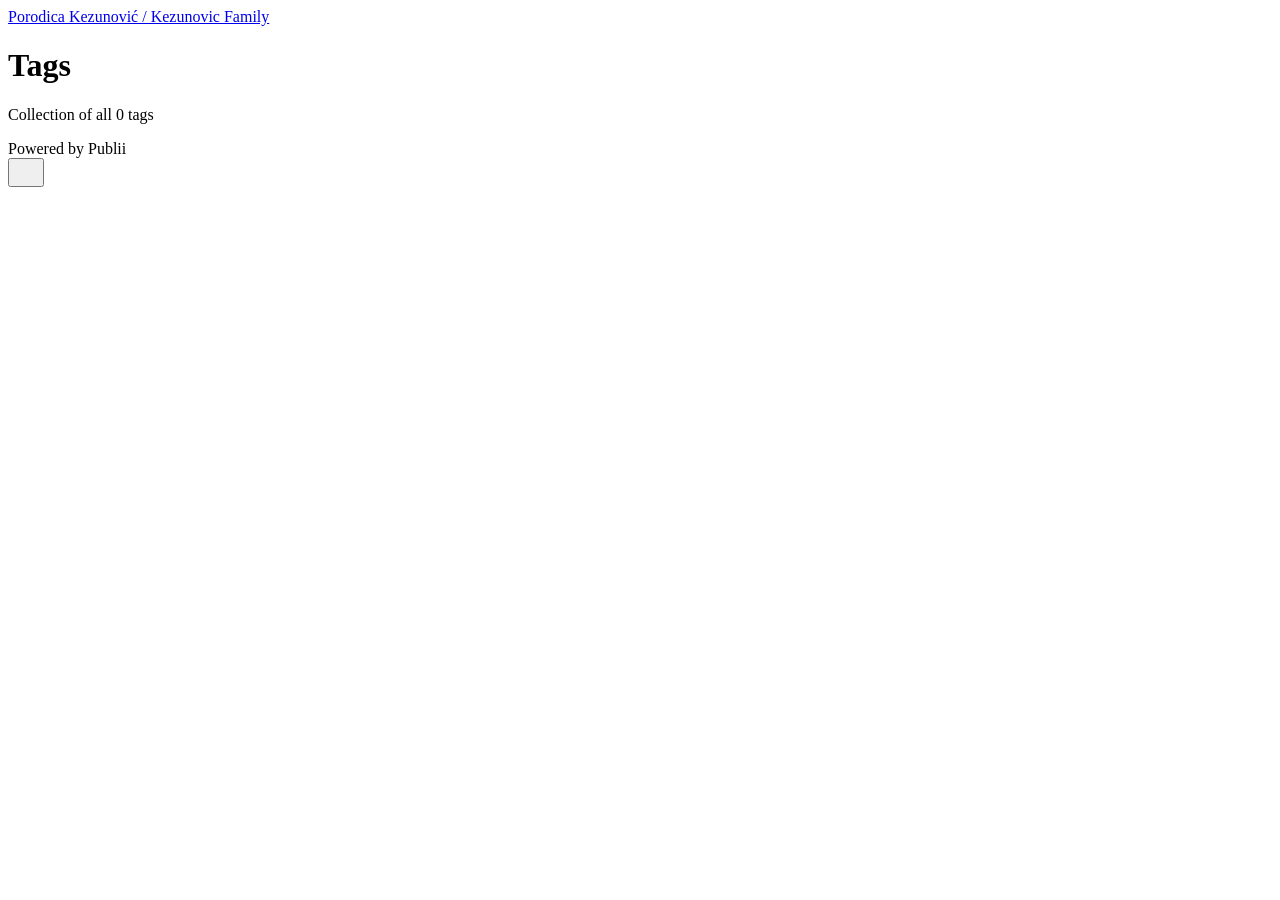
==== tags/index.html @ 6254a45d "Updated from Publii" ====
<!DOCTYPE html><html lang="en-gb"><head><meta charset="utf-8"><meta http-equiv="X-UA-Compatible" content="IE=edge"><meta name="viewport" content="width=device-width,initial-scale=1"><title>All tags - Porodica Kezunović / Kezunovic Family</title><meta name="robots" content="noindex, follow"><meta name="generator" content="Publii Open-Source CMS for Static Site"><link rel="alternate" type="application/atom+xml" href="https://vkeza057.github.io/feed.xml" title="Porodica Kezunović / Kezunovic Family - RSS"><link rel="alternate" type="application/json" href="https://vkeza057.github.io/feed.json" title="Porodica Kezunović / Kezunovic Family - JSON"><meta property="og:title" content="Porodica Kezunović / Kezunovic Family"><meta property="og:site_name" content="Porodica Kezunović / Kezunovic Family"><meta property="og:description" content=""><meta property="og:url" content="https://vkeza057.github.io/tags/"><meta property="og:type" content="website"><link rel="stylesheet" href="https://vkeza057.github.io/assets/css/style.css?v=a0ba884548820066dfadd8416036abba"><script type="application/ld+json">{"@context":"http://schema.org","@type":"Organization","name":"Porodica Kezunović / Kezunovic Family","url":"https://vkeza057.github.io/"}</script><noscript><style>img[loading] {
                    opacity: 1;
                }</style></noscript></head><body class="tags-template"><header class="top js-header"><a class="logo" href="https://vkeza057.github.io/">Porodica Kezunović / Kezunovic Family</a></header><main class="page page--tags"><div class="hero hero--noimage"><header class="hero__content"><div class="wrapper"><h1>Tags</h1><p class="page__desc">Collection of all 0 tags</p></div></header></div><div class="wrapper"><ul class="feed feed--grid"></ul></div></main><footer class="footer"><div class="wrapper"><div class="footer__copyright">Powered by Publii</div><button id="backToTop" class="footer__bttop" aria-label="Back to top" title="Back to top"><svg width="20" height="20"><use xlink:href="https://vkeza057.github.io/assets/svg/svg-map.svg#toparrow"/></svg></button></div></footer><script defer="defer" src="https://vkeza057.github.io/assets/js/scripts.min.js?v=dafec4f87fead6718cb125f0b0fc8441"></script><script>window.publiiThemeMenuConfig={mobileMenuMode:'sidebar',animationSpeed:300,submenuWidth: 'auto',doubleClickTime:500,mobileMenuExpandableSubmenus:true,relatedContainerForOverlayMenuSelector:'.top'};</script><script>var images = document.querySelectorAll('img[loading]');
        for (var i = 0; i < images.length; i++) {
            if (images[i].complete) {
                images[i].classList.add('is-loaded');
            } else {
                images[i].addEventListener('load', function () {
                    this.classList.add('is-loaded');
                }, false);
            }
        }</script></body></html>
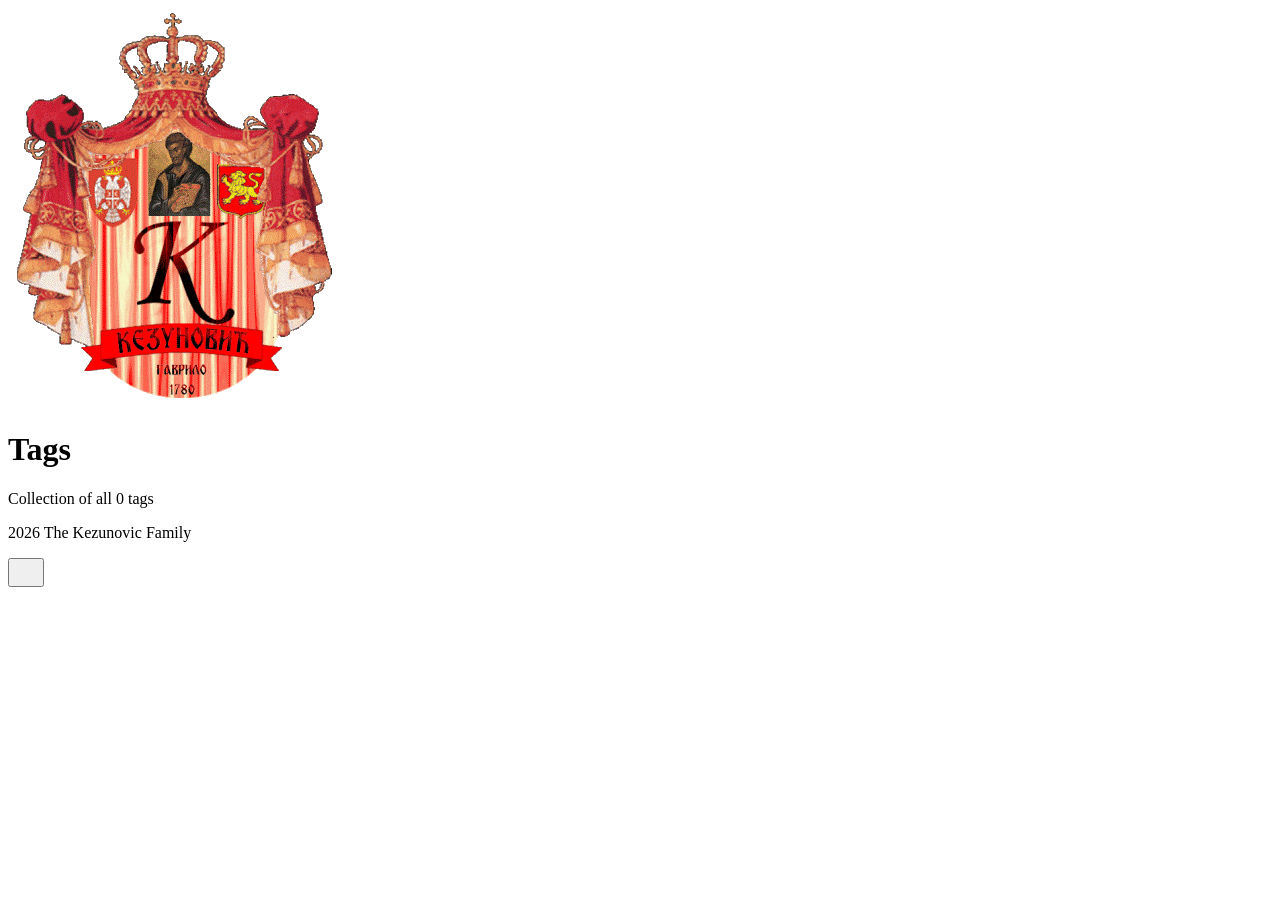
==== commit e0d686b6: "Updated from Publii" ====
--- a/tags/index.html
+++ b/tags/index.html
@@ -1,6 +1,6 @@
-<!DOCTYPE html><html lang="en-gb"><head><meta charset="utf-8"><meta http-equiv="X-UA-Compatible" content="IE=edge"><meta name="viewport" content="width=device-width,initial-scale=1"><title>All tags - Porodica Kezunović / Kezunovic Family</title><meta name="robots" content="noindex, follow"><meta name="generator" content="Publii Open-Source CMS for Static Site"><link rel="alternate" type="application/atom+xml" href="https://vkeza057.github.io/feed.xml" title="Porodica Kezunović / Kezunovic Family - RSS"><link rel="alternate" type="application/json" href="https://vkeza057.github.io/feed.json" title="Porodica Kezunović / Kezunovic Family - JSON"><meta property="og:title" content="Porodica Kezunović / Kezunovic Family"><meta property="og:site_name" content="Porodica Kezunović / Kezunovic Family"><meta property="og:description" content=""><meta property="og:url" content="https://vkeza057.github.io/tags/"><meta property="og:type" content="website"><link rel="stylesheet" href="https://vkeza057.github.io/assets/css/style.css?v=a0ba884548820066dfadd8416036abba"><script type="application/ld+json">{"@context":"http://schema.org","@type":"Organization","name":"Porodica Kezunović / Kezunovic Family","url":"https://vkeza057.github.io/"}</script><noscript><style>img[loading] {
+<!DOCTYPE html><html lang="en-gb"><head><meta charset="utf-8"><meta http-equiv="X-UA-Compatible" content="IE=edge"><meta name="viewport" content="width=device-width,initial-scale=1"><title>All tags - Porodica Kezunović / Kezunovic Family</title><meta name="robots" content="noindex, follow"><meta name="generator" content="Publii Open-Source CMS for Static Site"><link rel="alternate" type="application/atom+xml" href="https://vkeza057.github.io/feed.xml" title="Porodica Kezunović / Kezunovic Family - RSS"><link rel="alternate" type="application/json" href="https://vkeza057.github.io/feed.json" title="Porodica Kezunović / Kezunovic Family - JSON"><meta property="og:title" content="Porodica Kezunović / Kezunovic Family"><meta property="og:image" content="https://vkeza057.github.io/media/website/k_grb.gif"><meta property="og:image:width" content="336"><meta property="og:image:height" content="398"><meta property="og:site_name" content="Porodica Kezunović / Kezunovic Family"><meta property="og:description" content=""><meta property="og:url" content="https://vkeza057.github.io/tags/"><meta property="og:type" content="website"><link rel="stylesheet" href="https://vkeza057.github.io/assets/css/style.css?v=a0ba884548820066dfadd8416036abba"><script type="application/ld+json">{"@context":"http://schema.org","@type":"Organization","name":"Porodica Kezunović / Kezunovic Family","logo":"https://vkeza057.github.io/media/website/k_grb.gif","url":"https://vkeza057.github.io/"}</script><noscript><style>img[loading] {
                     opacity: 1;
-                }</style></noscript></head><body class="tags-template"><header class="top js-header"><a class="logo" href="https://vkeza057.github.io/">Porodica Kezunović / Kezunovic Family</a></header><main class="page page--tags"><div class="hero hero--noimage"><header class="hero__content"><div class="wrapper"><h1>Tags</h1><p class="page__desc">Collection of all 0 tags</p></div></header></div><div class="wrapper"><ul class="feed feed--grid"></ul></div></main><footer class="footer"><div class="wrapper"><div class="footer__copyright">Powered by Publii</div><button id="backToTop" class="footer__bttop" aria-label="Back to top" title="Back to top"><svg width="20" height="20"><use xlink:href="https://vkeza057.github.io/assets/svg/svg-map.svg#toparrow"/></svg></button></div></footer><script defer="defer" src="https://vkeza057.github.io/assets/js/scripts.min.js?v=dafec4f87fead6718cb125f0b0fc8441"></script><script>window.publiiThemeMenuConfig={mobileMenuMode:'sidebar',animationSpeed:300,submenuWidth: 'auto',doubleClickTime:500,mobileMenuExpandableSubmenus:true,relatedContainerForOverlayMenuSelector:'.top'};</script><script>var images = document.querySelectorAll('img[loading]');
+                }</style></noscript></head><body class="tags-template"><header class="top js-header"><a class="logo" href="https://vkeza057.github.io/"><img src="https://vkeza057.github.io/media/website/k_grb.gif" alt="Porodica Kezunović / Kezunovic Family" width="336" height="398"></a></header><main class="page page--tags"><div class="hero hero--noimage"><header class="hero__content"><div class="wrapper"><h1>Tags</h1><p class="page__desc">Collection of all 0 tags</p></div></header></div><div class="wrapper"><ul class="feed feed--grid"></ul></div></main><footer class="footer"><div class="wrapper"><div class="footer__copyright"><p>2026 The Kezunovic Family</p></div><button id="backToTop" class="footer__bttop" aria-label="Back to top" title="Back to top"><svg width="20" height="20"><use xlink:href="https://vkeza057.github.io/assets/svg/svg-map.svg#toparrow"/></svg></button></div></footer><script defer="defer" src="https://vkeza057.github.io/assets/js/scripts.min.js?v=dafec4f87fead6718cb125f0b0fc8441"></script><script>window.publiiThemeMenuConfig={mobileMenuMode:'sidebar',animationSpeed:300,submenuWidth: 'auto',doubleClickTime:500,mobileMenuExpandableSubmenus:true,relatedContainerForOverlayMenuSelector:'.top'};</script><script>var images = document.querySelectorAll('img[loading]');
         for (var i = 0; i < images.length; i++) {
             if (images[i].complete) {
                 images[i].classList.add('is-loaded');
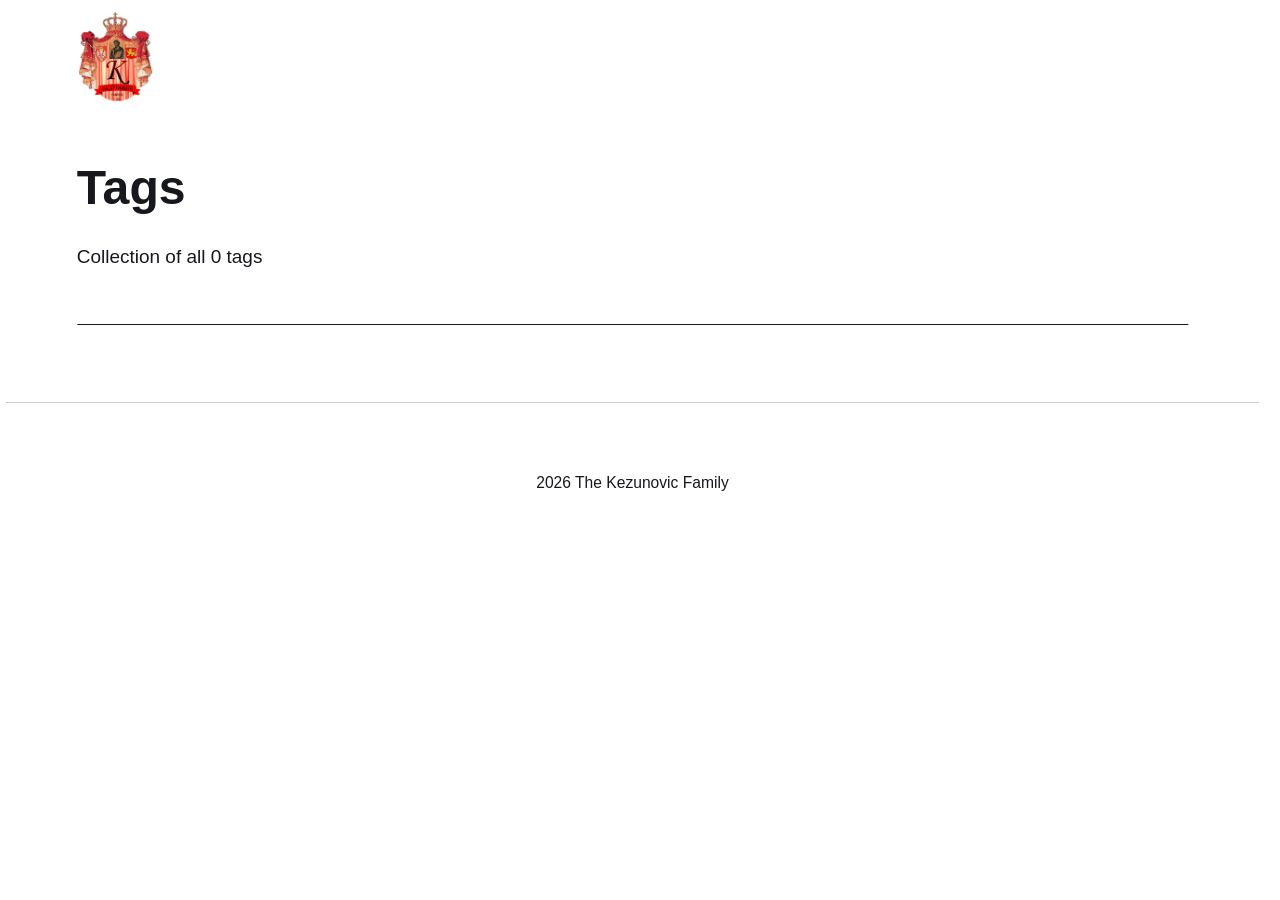
==== commit bfab7c97: "Updated from Publii" ====
--- a/tags/index.html
+++ b/tags/index.html
@@ -1,4 +1,4 @@
-<!DOCTYPE html><html lang="en-gb"><head><meta charset="utf-8"><meta http-equiv="X-UA-Compatible" content="IE=edge"><meta name="viewport" content="width=device-width,initial-scale=1"><title>All tags - Porodica Kezunović / Kezunovic Family</title><meta name="robots" content="noindex, follow"><meta name="generator" content="Publii Open-Source CMS for Static Site"><link rel="alternate" type="application/atom+xml" href="https://vkeza057.github.io/feed.xml" title="Porodica Kezunović / Kezunovic Family - RSS"><link rel="alternate" type="application/json" href="https://vkeza057.github.io/feed.json" title="Porodica Kezunović / Kezunovic Family - JSON"><meta property="og:title" content="Porodica Kezunović / Kezunovic Family"><meta property="og:image" content="https://vkeza057.github.io/media/website/k_grb.gif"><meta property="og:image:width" content="336"><meta property="og:image:height" content="398"><meta property="og:site_name" content="Porodica Kezunović / Kezunovic Family"><meta property="og:description" content=""><meta property="og:url" content="https://vkeza057.github.io/tags/"><meta property="og:type" content="website"><link rel="stylesheet" href="https://vkeza057.github.io/assets/css/style.css?v=a0ba884548820066dfadd8416036abba"><script type="application/ld+json">{"@context":"http://schema.org","@type":"Organization","name":"Porodica Kezunović / Kezunovic Family","logo":"https://vkeza057.github.io/media/website/k_grb.gif","url":"https://vkeza057.github.io/"}</script><noscript><style>img[loading] {
+<!DOCTYPE html><html lang="en-gb"><head><meta charset="utf-8"><meta http-equiv="X-UA-Compatible" content="IE=edge"><meta name="viewport" content="width=device-width,initial-scale=1"><title>All tags - Porodica Kezunović / Kezunovic Family</title><meta name="robots" content="noindex, follow"><meta name="generator" content="Publii Open-Source CMS for Static Site"><link rel="alternate" type="application/atom+xml" href="https://vkeza057.github.io/feed.xml" title="Porodica Kezunović / Kezunovic Family - RSS"><link rel="alternate" type="application/json" href="https://vkeza057.github.io/feed.json" title="Porodica Kezunović / Kezunovic Family - JSON"><meta property="og:title" content="Porodica Kezunović / Kezunovic Family"><meta property="og:image" content="https://vkeza057.github.io/media/website/k_grb.gif"><meta property="og:image:width" content="336"><meta property="og:image:height" content="398"><meta property="og:site_name" content="Porodica Kezunović / Kezunovic Family"><meta property="og:description" content=""><meta property="og:url" content="https://vkeza057.github.io/tags/"><meta property="og:type" content="website"><link rel="stylesheet" href="https://vkeza057.github.io/assets/css/style.css?v=453873729400e94cce2dac181597ebba"><script type="application/ld+json">{"@context":"http://schema.org","@type":"Organization","name":"Porodica Kezunović / Kezunovic Family","logo":"https://vkeza057.github.io/media/website/k_grb.gif","url":"https://vkeza057.github.io/"}</script><noscript><style>img[loading] {
                     opacity: 1;
                 }</style></noscript></head><body class="tags-template"><header class="top js-header"><a class="logo" href="https://vkeza057.github.io/"><img src="https://vkeza057.github.io/media/website/k_grb.gif" alt="Porodica Kezunović / Kezunovic Family" width="336" height="398"></a></header><main class="page page--tags"><div class="hero hero--noimage"><header class="hero__content"><div class="wrapper"><h1>Tags</h1><p class="page__desc">Collection of all 0 tags</p></div></header></div><div class="wrapper"><ul class="feed feed--grid"></ul></div></main><footer class="footer"><div class="wrapper"><div class="footer__copyright"><p>2026 The Kezunovic Family</p></div><button id="backToTop" class="footer__bttop" aria-label="Back to top" title="Back to top"><svg width="20" height="20"><use xlink:href="https://vkeza057.github.io/assets/svg/svg-map.svg#toparrow"/></svg></button></div></footer><script defer="defer" src="https://vkeza057.github.io/assets/js/scripts.min.js?v=dafec4f87fead6718cb125f0b0fc8441"></script><script>window.publiiThemeMenuConfig={mobileMenuMode:'sidebar',animationSpeed:300,submenuWidth: 'auto',doubleClickTime:500,mobileMenuExpandableSubmenus:true,relatedContainerForOverlayMenuSelector:'.top'};</script><script>var images = document.querySelectorAll('img[loading]');
         for (var i = 0; i < images.length; i++) {
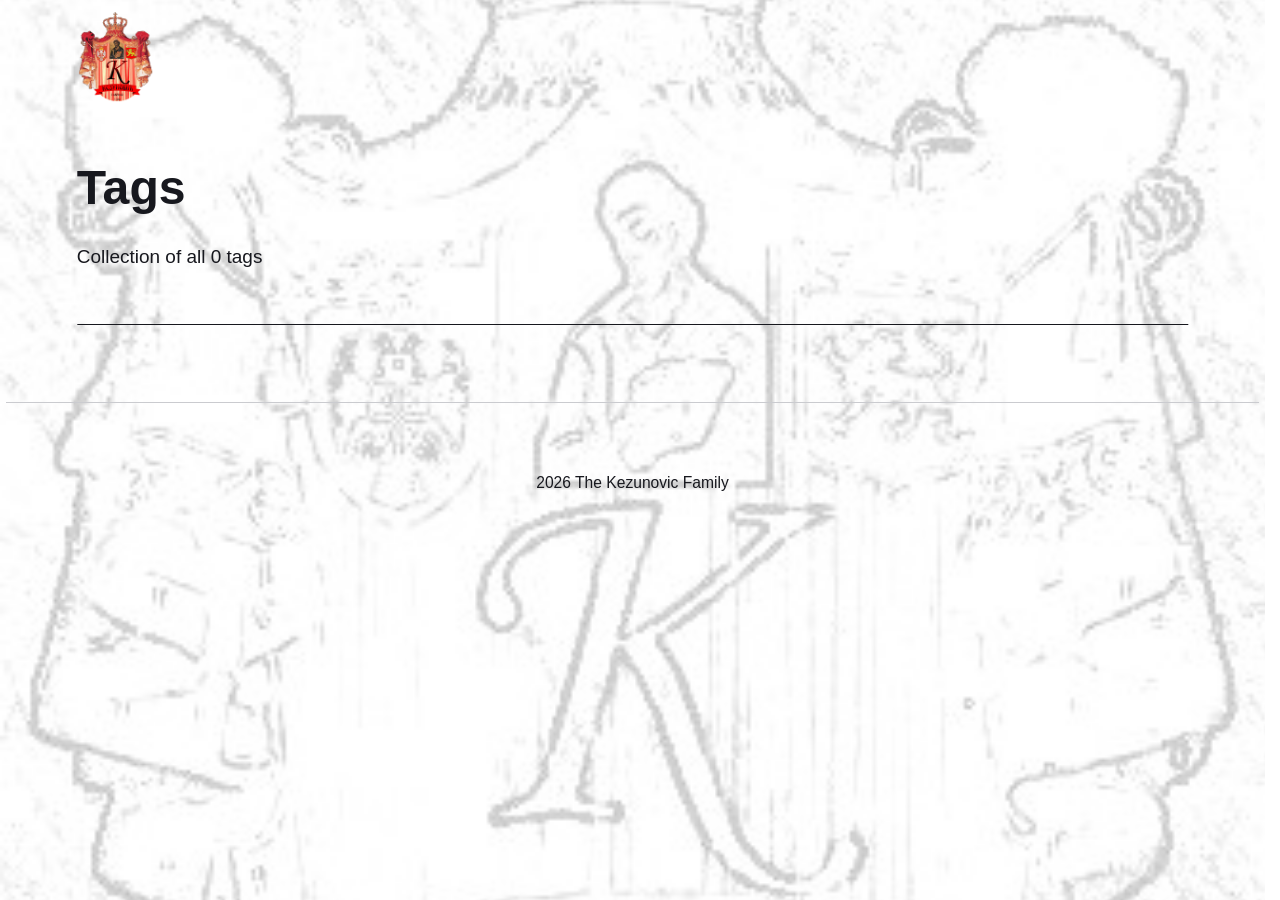
==== commit d218910b: "Updated from Publii" ====
--- a/tags/index.html
+++ b/tags/index.html
@@ -1,4 +1,4 @@
-<!DOCTYPE html><html lang="en-gb"><head><meta charset="utf-8"><meta http-equiv="X-UA-Compatible" content="IE=edge"><meta name="viewport" content="width=device-width,initial-scale=1"><title>All tags - Porodica Kezunović / Kezunovic Family</title><meta name="robots" content="noindex, follow"><meta name="generator" content="Publii Open-Source CMS for Static Site"><link rel="alternate" type="application/atom+xml" href="https://vkeza057.github.io/feed.xml" title="Porodica Kezunović / Kezunovic Family - RSS"><link rel="alternate" type="application/json" href="https://vkeza057.github.io/feed.json" title="Porodica Kezunović / Kezunovic Family - JSON"><meta property="og:title" content="Porodica Kezunović / Kezunovic Family"><meta property="og:image" content="https://vkeza057.github.io/media/website/k_grb.gif"><meta property="og:image:width" content="336"><meta property="og:image:height" content="398"><meta property="og:site_name" content="Porodica Kezunović / Kezunovic Family"><meta property="og:description" content=""><meta property="og:url" content="https://vkeza057.github.io/tags/"><meta property="og:type" content="website"><link rel="stylesheet" href="https://vkeza057.github.io/assets/css/style.css?v=453873729400e94cce2dac181597ebba"><script type="application/ld+json">{"@context":"http://schema.org","@type":"Organization","name":"Porodica Kezunović / Kezunovic Family","logo":"https://vkeza057.github.io/media/website/k_grb.gif","url":"https://vkeza057.github.io/"}</script><noscript><style>img[loading] {
+<!DOCTYPE html><html lang="en-gb"><head><meta charset="utf-8"><meta http-equiv="X-UA-Compatible" content="IE=edge"><meta name="viewport" content="width=device-width,initial-scale=1"><title>All tags - Porodica Kezunović / Kezunovic Family</title><meta name="robots" content="noindex, follow"><meta name="generator" content="Publii Open-Source CMS for Static Site"><link rel="alternate" type="application/atom+xml" href="https://vkeza057.github.io/feed.xml" title="Porodica Kezunović / Kezunovic Family - RSS"><link rel="alternate" type="application/json" href="https://vkeza057.github.io/feed.json" title="Porodica Kezunović / Kezunovic Family - JSON"><meta property="og:title" content="Porodica Kezunović / Kezunovic Family"><meta property="og:image" content="https://vkeza057.github.io/media/website/k_grb.gif"><meta property="og:image:width" content="336"><meta property="og:image:height" content="398"><meta property="og:site_name" content="Porodica Kezunović / Kezunovic Family"><meta property="og:description" content=""><meta property="og:url" content="https://vkeza057.github.io/tags/"><meta property="og:type" content="website"><link rel="stylesheet" href="https://vkeza057.github.io/assets/css/style.css?v=94d7f08d9d19e8040c12e992567f87c6"><script type="application/ld+json">{"@context":"http://schema.org","@type":"Organization","name":"Porodica Kezunović / Kezunovic Family","logo":"https://vkeza057.github.io/media/website/k_grb.gif","url":"https://vkeza057.github.io/"}</script><noscript><style>img[loading] {
                     opacity: 1;
                 }</style></noscript></head><body class="tags-template"><header class="top js-header"><a class="logo" href="https://vkeza057.github.io/"><img src="https://vkeza057.github.io/media/website/k_grb.gif" alt="Porodica Kezunović / Kezunovic Family" width="336" height="398"></a></header><main class="page page--tags"><div class="hero hero--noimage"><header class="hero__content"><div class="wrapper"><h1>Tags</h1><p class="page__desc">Collection of all 0 tags</p></div></header></div><div class="wrapper"><ul class="feed feed--grid"></ul></div></main><footer class="footer"><div class="wrapper"><div class="footer__copyright"><p>2026 The Kezunovic Family</p></div><button id="backToTop" class="footer__bttop" aria-label="Back to top" title="Back to top"><svg width="20" height="20"><use xlink:href="https://vkeza057.github.io/assets/svg/svg-map.svg#toparrow"/></svg></button></div></footer><script defer="defer" src="https://vkeza057.github.io/assets/js/scripts.min.js?v=dafec4f87fead6718cb125f0b0fc8441"></script><script>window.publiiThemeMenuConfig={mobileMenuMode:'sidebar',animationSpeed:300,submenuWidth: 'auto',doubleClickTime:500,mobileMenuExpandableSubmenus:true,relatedContainerForOverlayMenuSelector:'.top'};</script><script>var images = document.querySelectorAll('img[loading]');
         for (var i = 0; i < images.length; i++) {
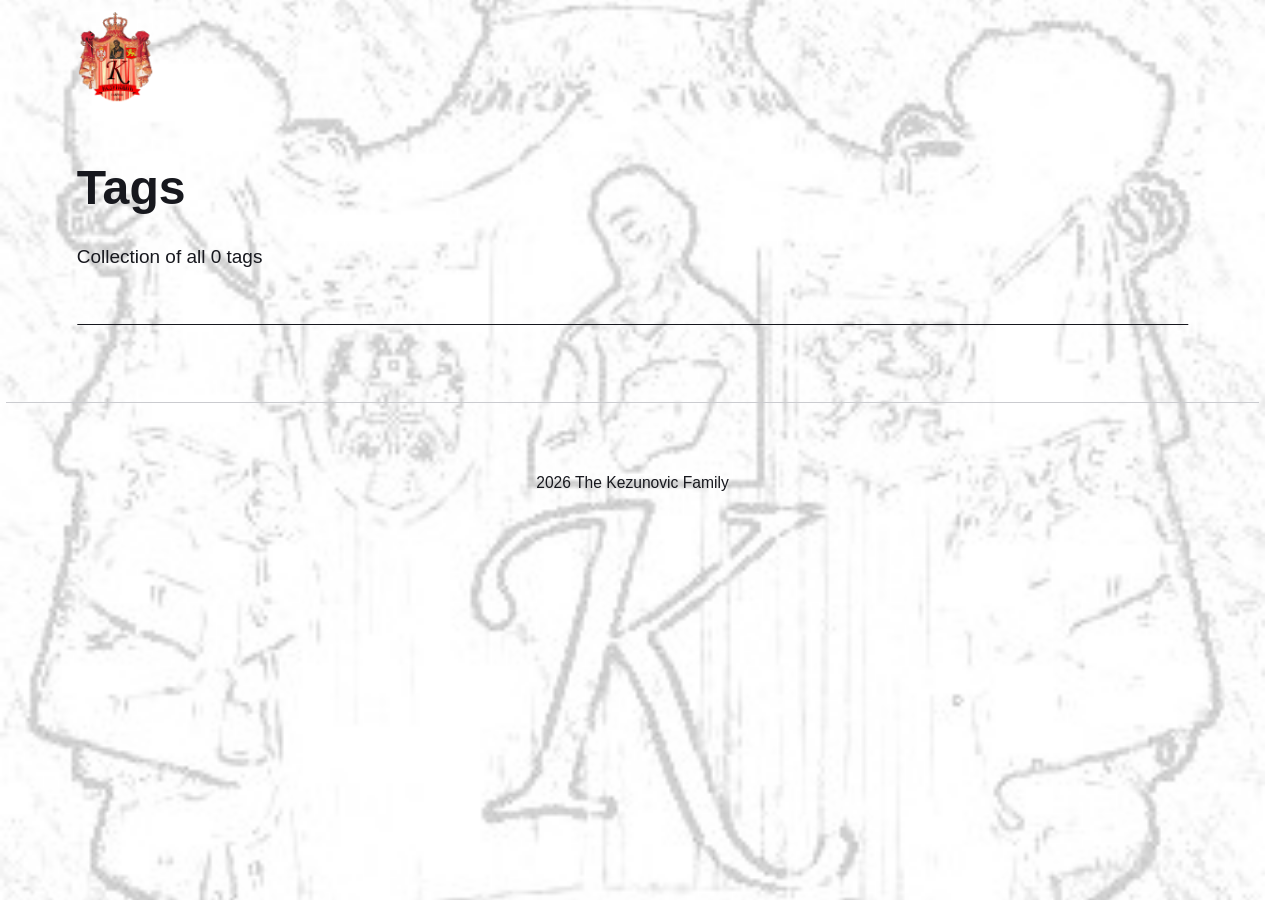
==== commit a69ed4af: "Updated from Publii" ====
--- a/tags/index.html
+++ b/tags/index.html
@@ -1,4 +1,4 @@
-<!DOCTYPE html><html lang="en-gb"><head><meta charset="utf-8"><meta http-equiv="X-UA-Compatible" content="IE=edge"><meta name="viewport" content="width=device-width,initial-scale=1"><title>All tags - Porodica Kezunović / Kezunovic Family</title><meta name="robots" content="noindex, follow"><meta name="generator" content="Publii Open-Source CMS for Static Site"><link rel="alternate" type="application/atom+xml" href="https://vkeza057.github.io/feed.xml" title="Porodica Kezunović / Kezunovic Family - RSS"><link rel="alternate" type="application/json" href="https://vkeza057.github.io/feed.json" title="Porodica Kezunović / Kezunovic Family - JSON"><meta property="og:title" content="Porodica Kezunović / Kezunovic Family"><meta property="og:image" content="https://vkeza057.github.io/media/website/k_grb.gif"><meta property="og:image:width" content="336"><meta property="og:image:height" content="398"><meta property="og:site_name" content="Porodica Kezunović / Kezunovic Family"><meta property="og:description" content=""><meta property="og:url" content="https://vkeza057.github.io/tags/"><meta property="og:type" content="website"><link rel="stylesheet" href="https://vkeza057.github.io/assets/css/style.css?v=94d7f08d9d19e8040c12e992567f87c6"><script type="application/ld+json">{"@context":"http://schema.org","@type":"Organization","name":"Porodica Kezunović / Kezunovic Family","logo":"https://vkeza057.github.io/media/website/k_grb.gif","url":"https://vkeza057.github.io/"}</script><noscript><style>img[loading] {
+<!DOCTYPE html><html lang="en-gb"><head><meta charset="utf-8"><meta http-equiv="X-UA-Compatible" content="IE=edge"><meta name="viewport" content="width=device-width,initial-scale=1"><title>All tags - Porodica Kezunović / Kezunovic Family</title><meta name="robots" content="noindex, follow"><meta name="generator" content="Publii Open-Source CMS for Static Site"><link rel="alternate" type="application/atom+xml" href="https://vkeza057.github.io/feed.xml" title="Porodica Kezunović / Kezunovic Family - RSS"><link rel="alternate" type="application/json" href="https://vkeza057.github.io/feed.json" title="Porodica Kezunović / Kezunovic Family - JSON"><meta property="og:title" content="Porodica Kezunović / Kezunovic Family"><meta property="og:image" content="https://vkeza057.github.io/media/website/k_grb.gif"><meta property="og:image:width" content="336"><meta property="og:image:height" content="398"><meta property="og:site_name" content="Porodica Kezunović / Kezunovic Family"><meta property="og:description" content=""><meta property="og:url" content="https://vkeza057.github.io/tags/"><meta property="og:type" content="website"><link rel="stylesheet" href="https://vkeza057.github.io/assets/css/style.css?v=29f11f5d544b0a60ac3f657338111ba7"><script type="application/ld+json">{"@context":"http://schema.org","@type":"Organization","name":"Porodica Kezunović / Kezunovic Family","logo":"https://vkeza057.github.io/media/website/k_grb.gif","url":"https://vkeza057.github.io/"}</script><noscript><style>img[loading] {
                     opacity: 1;
                 }</style></noscript></head><body class="tags-template"><header class="top js-header"><a class="logo" href="https://vkeza057.github.io/"><img src="https://vkeza057.github.io/media/website/k_grb.gif" alt="Porodica Kezunović / Kezunovic Family" width="336" height="398"></a></header><main class="page page--tags"><div class="hero hero--noimage"><header class="hero__content"><div class="wrapper"><h1>Tags</h1><p class="page__desc">Collection of all 0 tags</p></div></header></div><div class="wrapper"><ul class="feed feed--grid"></ul></div></main><footer class="footer"><div class="wrapper"><div class="footer__copyright"><p>2026 The Kezunovic Family</p></div><button id="backToTop" class="footer__bttop" aria-label="Back to top" title="Back to top"><svg width="20" height="20"><use xlink:href="https://vkeza057.github.io/assets/svg/svg-map.svg#toparrow"/></svg></button></div></footer><script defer="defer" src="https://vkeza057.github.io/assets/js/scripts.min.js?v=dafec4f87fead6718cb125f0b0fc8441"></script><script>window.publiiThemeMenuConfig={mobileMenuMode:'sidebar',animationSpeed:300,submenuWidth: 'auto',doubleClickTime:500,mobileMenuExpandableSubmenus:true,relatedContainerForOverlayMenuSelector:'.top'};</script><script>var images = document.querySelectorAll('img[loading]');
         for (var i = 0; i < images.length; i++) {
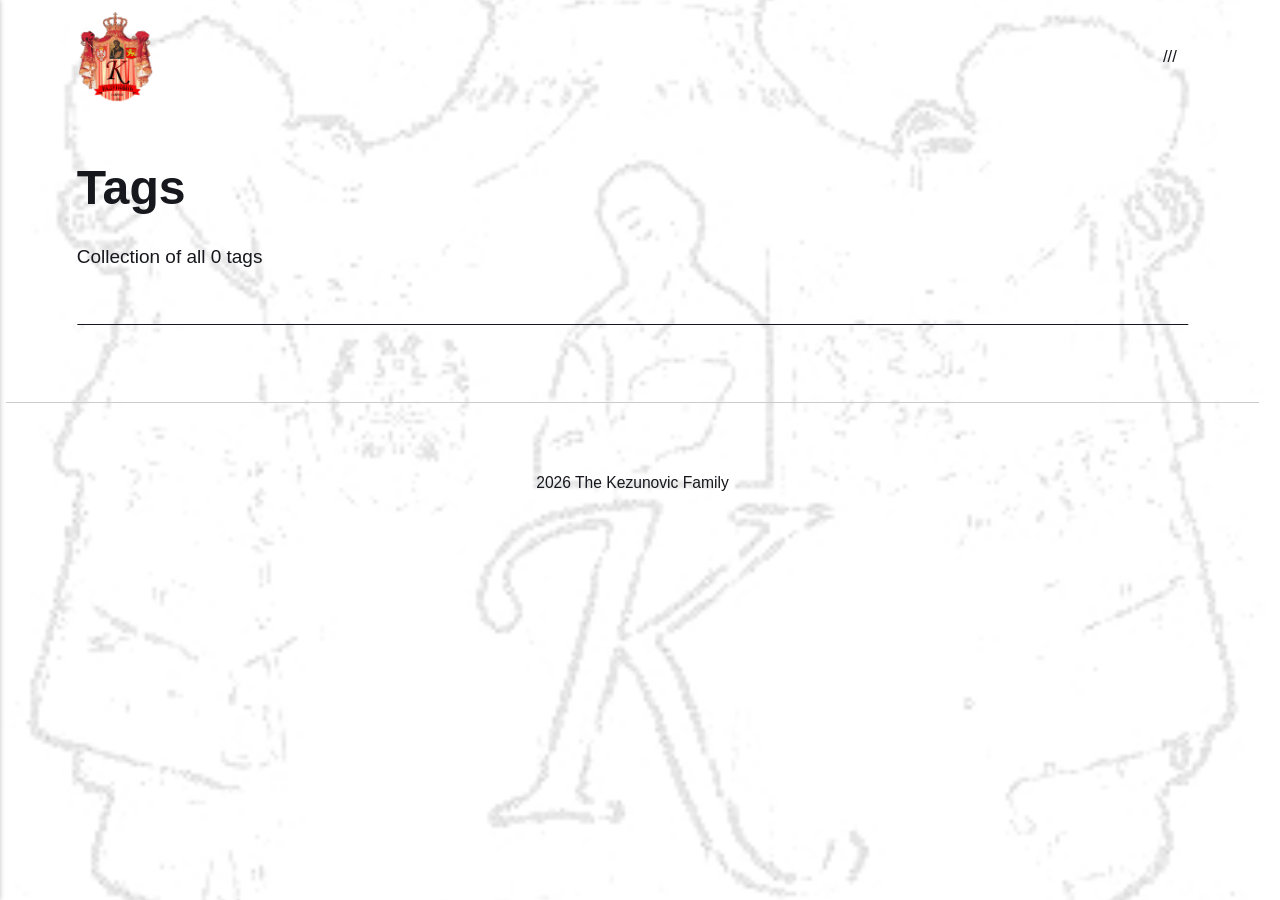
==== commit 7adcbf67: "Updated from Publii" ====
--- a/tags/index.html
+++ b/tags/index.html
@@ -1,6 +1,6 @@
 <!DOCTYPE html><html lang="en-gb"><head><meta charset="utf-8"><meta http-equiv="X-UA-Compatible" content="IE=edge"><meta name="viewport" content="width=device-width,initial-scale=1"><title>All tags - Porodica Kezunović / Kezunovic Family</title><meta name="robots" content="noindex, follow"><meta name="generator" content="Publii Open-Source CMS for Static Site"><link rel="alternate" type="application/atom+xml" href="https://vkeza057.github.io/feed.xml" title="Porodica Kezunović / Kezunovic Family - RSS"><link rel="alternate" type="application/json" href="https://vkeza057.github.io/feed.json" title="Porodica Kezunović / Kezunovic Family - JSON"><meta property="og:title" content="Porodica Kezunović / Kezunovic Family"><meta property="og:image" content="https://vkeza057.github.io/media/website/k_grb.gif"><meta property="og:image:width" content="336"><meta property="og:image:height" content="398"><meta property="og:site_name" content="Porodica Kezunović / Kezunovic Family"><meta property="og:description" content=""><meta property="og:url" content="https://vkeza057.github.io/tags/"><meta property="og:type" content="website"><link rel="stylesheet" href="https://vkeza057.github.io/assets/css/style.css?v=29f11f5d544b0a60ac3f657338111ba7"><script type="application/ld+json">{"@context":"http://schema.org","@type":"Organization","name":"Porodica Kezunović / Kezunovic Family","logo":"https://vkeza057.github.io/media/website/k_grb.gif","url":"https://vkeza057.github.io/"}</script><noscript><style>img[loading] {
                     opacity: 1;
-                }</style></noscript></head><body class="tags-template"><header class="top js-header"><a class="logo" href="https://vkeza057.github.io/"><img src="https://vkeza057.github.io/media/website/k_grb.gif" alt="Porodica Kezunović / Kezunovic Family" width="336" height="398"></a></header><main class="page page--tags"><div class="hero hero--noimage"><header class="hero__content"><div class="wrapper"><h1>Tags</h1><p class="page__desc">Collection of all 0 tags</p></div></header></div><div class="wrapper"><ul class="feed feed--grid"></ul></div></main><footer class="footer"><div class="wrapper"><div class="footer__copyright"><p>2026 The Kezunovic Family</p></div><button id="backToTop" class="footer__bttop" aria-label="Back to top" title="Back to top"><svg width="20" height="20"><use xlink:href="https://vkeza057.github.io/assets/svg/svg-map.svg#toparrow"/></svg></button></div></footer><script defer="defer" src="https://vkeza057.github.io/assets/js/scripts.min.js?v=dafec4f87fead6718cb125f0b0fc8441"></script><script>window.publiiThemeMenuConfig={mobileMenuMode:'sidebar',animationSpeed:300,submenuWidth: 'auto',doubleClickTime:500,mobileMenuExpandableSubmenus:true,relatedContainerForOverlayMenuSelector:'.top'};</script><script>var images = document.querySelectorAll('img[loading]');
+                }</style></noscript></head><body class="tags-template"><header class="top js-header"><a class="logo" href="https://vkeza057.github.io/"><img src="https://vkeza057.github.io/media/website/k_grb.gif" alt="Porodica Kezunović / Kezunovic Family" width="336" height="398"></a><nav class="navbar js-navbar"><button class="navbar__toggle js-toggle" aria-label="Menu" aria-haspopup="true" aria-expanded="false"><span class="navbar__toggle-box"><span class="navbar__toggle-inner">Menu</span></span></button><ul class="navbar__menu"><li class="has-submenu"><a href="https://vkeza057.github.io/" target="_self" aria-haspopup="true" aria-expanded="false">///</a><ul class="navbar__submenu level-2" aria-hidden="true"><li><a href="https://vkeza057.github.io/" target="_self">Ћирилица</a></li><li><a href="https://vkeza057.github.io/porodica-kezunovic.html" target="_self">Latinica</a></li><li><a href="https://vkeza057.github.io/the-kezunovic-family.html" target="_self">English</a></li></ul></li></ul></nav></header><main class="page page--tags"><div class="hero hero--noimage"><header class="hero__content"><div class="wrapper"><h1>Tags</h1><p class="page__desc">Collection of all 0 tags</p></div></header></div><div class="wrapper"><ul class="feed feed--grid"></ul></div></main><footer class="footer"><div class="wrapper"><div class="footer__copyright"><p>2026 The Kezunovic Family</p></div><button id="backToTop" class="footer__bttop" aria-label="Back to top" title="Back to top"><svg width="20" height="20"><use xlink:href="https://vkeza057.github.io/assets/svg/svg-map.svg#toparrow"/></svg></button></div></footer><script defer="defer" src="https://vkeza057.github.io/assets/js/scripts.min.js?v=dafec4f87fead6718cb125f0b0fc8441"></script><script>window.publiiThemeMenuConfig={mobileMenuMode:'sidebar',animationSpeed:300,submenuWidth: 'auto',doubleClickTime:500,mobileMenuExpandableSubmenus:true,relatedContainerForOverlayMenuSelector:'.top'};</script><script>var images = document.querySelectorAll('img[loading]');
         for (var i = 0; i < images.length; i++) {
             if (images[i].complete) {
                 images[i].classList.add('is-loaded');
